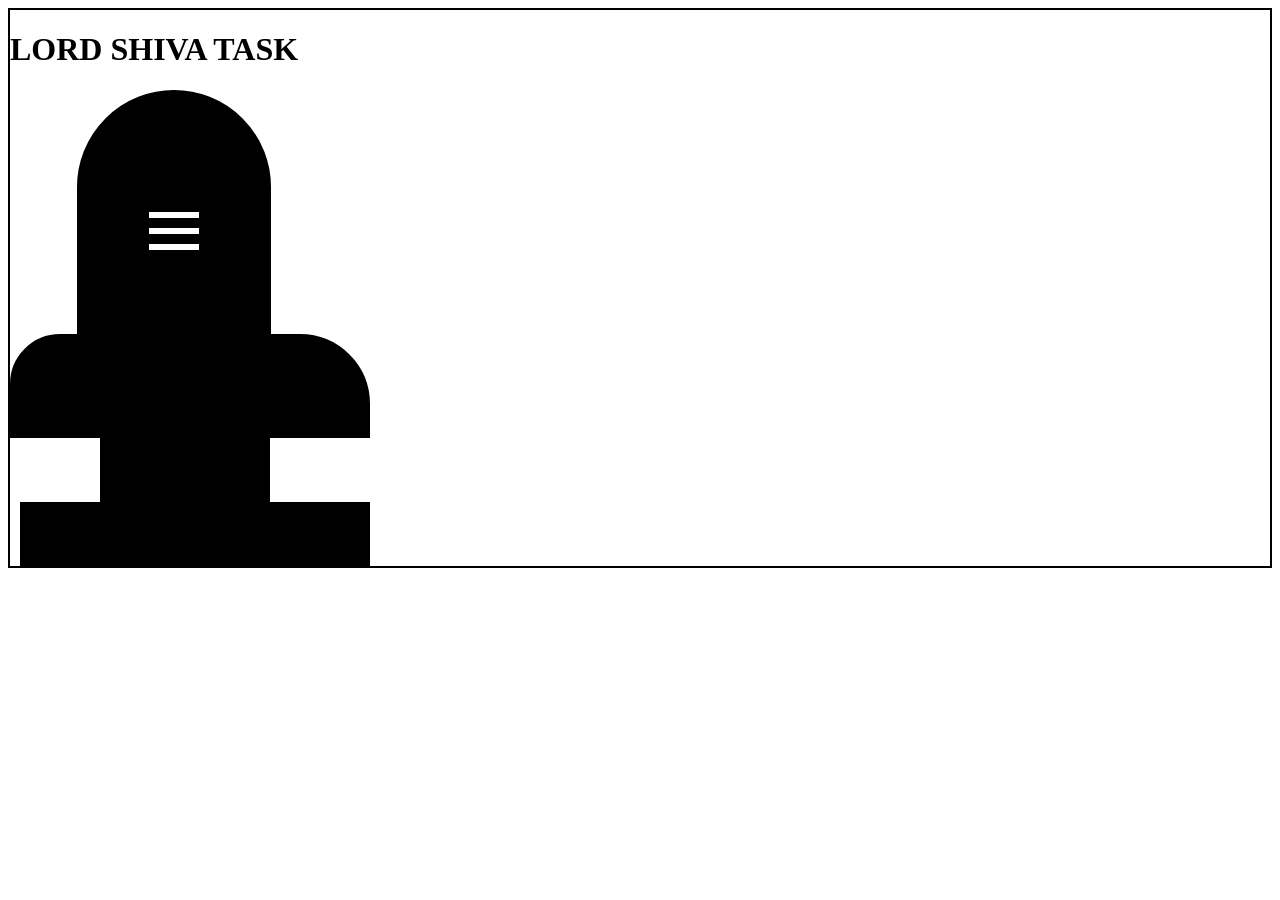
==== index.html @ 4ab56701 "files added" ====
<!DOCTYPE html>
<html lang="en">
<head>
    <meta charset="UTF-8">
    <meta name="viewport" content="width=device-width, initial-scale=1.0">
    <title>Document</title>
    <link rel="stylesheet" href="./index.css">
</head>
<body>
    <div class="c8">
    <h1>LORD SHIVA TASK</h1>
    <div class="c1">
        <div class="c2"></div>
        <div class="c3"></div>    
        <div class="c4"></div>
    </div>
    
    <div class="c5"></div>
    <div class="c6"></div>
    <div class="c7"></div></div>
</body>
</html>
---- index.css ----
.c1{
    border: 2px solid black;
    padding: 50px;
    border-top-left-radius: 200px;
    border-top-right-radius: 200px;
    height: 140px;
    background-color: black;
    width: 90px;
    margin-left: 67px;
    margin-right: 40px;
}
.c2{
    border: 3px solid white;
    margin-top: 70px;
    margin-left: 20px;
    margin-right: 20px;
}
.c3{
    border: 3px solid white;
    margin-top: 10px;
    margin-left: 20px;
    margin-right: 20px;
}
.c4{
    border: 3px solid white;
    margin-top: 10px;
    margin-left: 20px;
    margin-right: 20px;
}
.c5{
    border: 2px solid black;
    padding: 50px;
    background-color: black;
    margin-right: 900px;
    border-top-right-radius: 70px;
    border-top-left-radius: 50px;
}
.c6{
    border: 2px solid black;
    padding: 30px;
    margin-left: 90px;
    margin-right: 1000px;
    background-color: black;
}
.c7{
    border: 2px solid black;
    padding: 30px;
    margin-left: 10px;
    margin-right: 900px;
    background-color: black;
}
.c8{
    border: 2px solid;
   
}
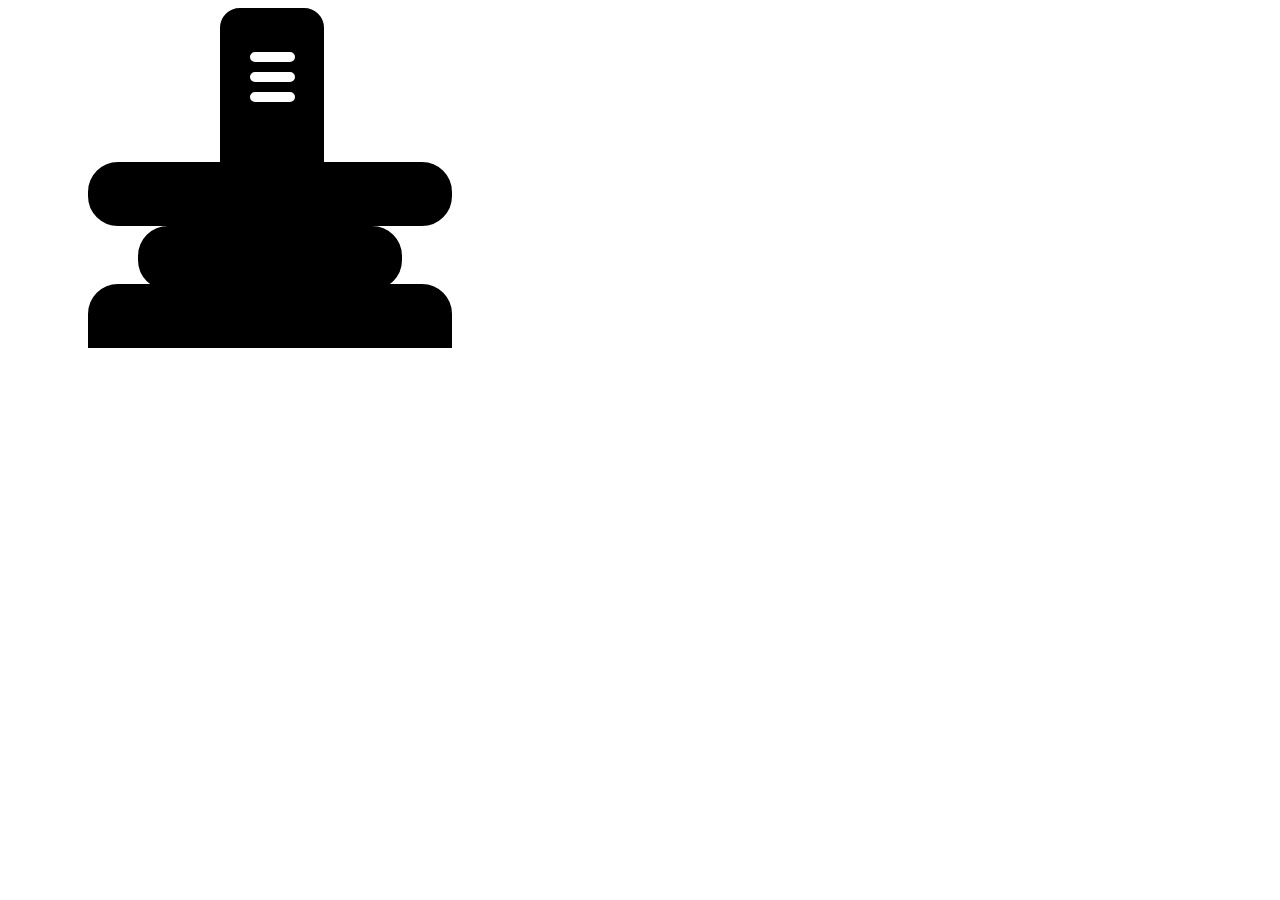
==== commit 917e12fb: "files added" ====
--- a/index.html
+++ b/index.html
@@ -4,19 +4,96 @@
     <meta charset="UTF-8">
     <meta name="viewport" content="width=device-width, initial-scale=1.0">
     <title>Document</title>
-    <link rel="stylesheet" href="./index.css">
+    <style>
+        .cc{
+            border: 2px solid black;
+            background-color: black;
+            width: 300px;
+            padding:30px;
+            border-radius: 30px;            
+        }
+        .cc1{
+            border: 2px solid black;
+            background-color: black;
+            width: 200px;
+            padding: 30px;
+            border-radius: 30px;
+            margin-left: 50px;
+        }
+        .c{
+            margin-top: px;
+            margin-left: 80px;
+        }
+        .c1{
+            border: 2px solid black;
+            background-color: black;
+            height: 150px;
+            width: 100px;
+            border-top-left-radius: 20px;
+            border-top-right-radius: 20px;
+            border-bottom-right-radius: 0px;
+            border-bottom-left-radius: 0px;
+            margin-left: 212px;
+        }
+        .c2{
+            border: 2px solid black;
+            background-color: white;
+            height: 10px;
+            width: 45px;
+            border-top-left-radius: 10px;
+            border-top-right-radius: 10px;
+            border-bottom-left-radius: 10px;
+            border-bottom-right-radius: 10px;
+            margin-left: 240px;
+            margin-top: -240px;
+        }
+        .c3{
+            border: 2px solid black;
+            background-color: white;
+            height: 10px;
+            width: 45px;
+            border-top-left-radius: 10px;
+            border-top-right-radius: 10px;
+            border-bottom-left-radius: 10px;
+            border-bottom-right-radius: 10px;
+            margin-left: 240px;
+            margin-top: 6px;
+        }
+        .c4{
+            border: 2px solid black;
+            background-color: white;
+            height: 10px;
+            width: 45px;
+            border-top-left-radius: 10px;
+            border-top-right-radius: 10px;
+            border-bottom-left-radius: 10px;
+            border-bottom-right-radius: 10px;
+            margin-left: 240px;
+            margin-top: 6px;
+        }
+        .c5{
+            border: 2px solid black;
+            background-color: black;
+            width: 300px;
+            padding:30px;
+            border-top-left-radius: 30px;
+            border-top-right-radius: 30px;
+            margin-left: 80px;
+            margin-top: 180px;
+        }
+        
+    </style>
 </head>
 <body>
-    <div class="c8">
-    <h1>LORD SHIVA TASK</h1>
-    <div class="c1">
-        <div class="c2"></div>
-        <div class="c3"></div>    
-        <div class="c4"></div>
+    <div class="c1"></div>
+    <div class="c">
+        <div class="cc"></div>
+        <div class="cc1"></div>
     </div>
-    
+    <div class="c2"></div>
+    <div class="c3"></div>
+    <div class="c4"></div>
+    <div class="div7"></div>
     <div class="c5"></div>
-    <div class="c6"></div>
-    <div class="c7"></div></div>
 </body>
 </html>
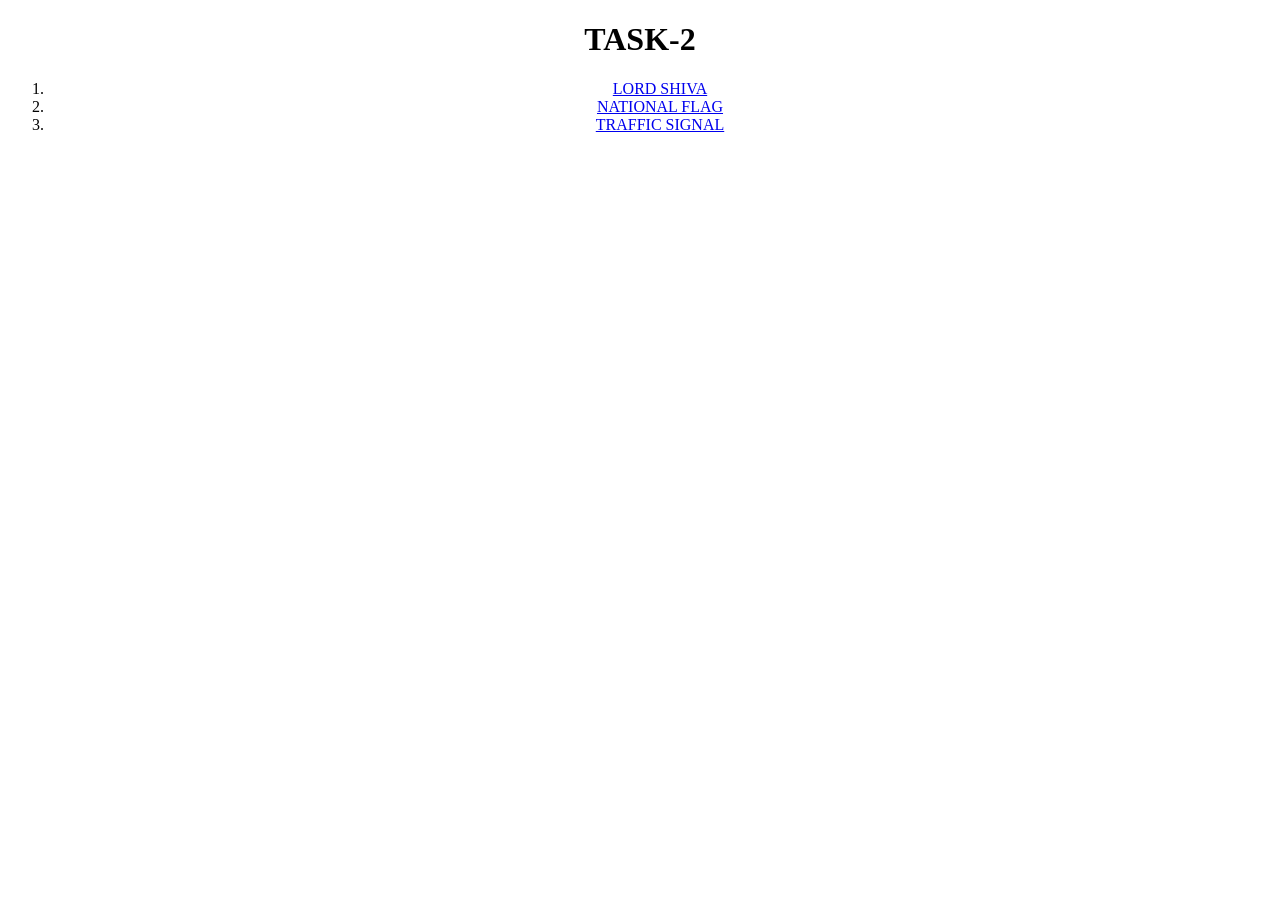
==== commit 9317747e: "added files" ====
--- a/index.html
+++ b/index.html
@@ -4,96 +4,13 @@
     <meta charset="UTF-8">
     <meta name="viewport" content="width=device-width, initial-scale=1.0">
     <title>Document</title>
-    <style>
-        .cc{
-            border: 2px solid black;
-            background-color: black;
-            width: 300px;
-            padding:30px;
-            border-radius: 30px;            
-        }
-        .cc1{
-            border: 2px solid black;
-            background-color: black;
-            width: 200px;
-            padding: 30px;
-            border-radius: 30px;
-            margin-left: 50px;
-        }
-        .c{
-            margin-top: px;
-            margin-left: 80px;
-        }
-        .c1{
-            border: 2px solid black;
-            background-color: black;
-            height: 150px;
-            width: 100px;
-            border-top-left-radius: 20px;
-            border-top-right-radius: 20px;
-            border-bottom-right-radius: 0px;
-            border-bottom-left-radius: 0px;
-            margin-left: 212px;
-        }
-        .c2{
-            border: 2px solid black;
-            background-color: white;
-            height: 10px;
-            width: 45px;
-            border-top-left-radius: 10px;
-            border-top-right-radius: 10px;
-            border-bottom-left-radius: 10px;
-            border-bottom-right-radius: 10px;
-            margin-left: 240px;
-            margin-top: -240px;
-        }
-        .c3{
-            border: 2px solid black;
-            background-color: white;
-            height: 10px;
-            width: 45px;
-            border-top-left-radius: 10px;
-            border-top-right-radius: 10px;
-            border-bottom-left-radius: 10px;
-            border-bottom-right-radius: 10px;
-            margin-left: 240px;
-            margin-top: 6px;
-        }
-        .c4{
-            border: 2px solid black;
-            background-color: white;
-            height: 10px;
-            width: 45px;
-            border-top-left-radius: 10px;
-            border-top-right-radius: 10px;
-            border-bottom-left-radius: 10px;
-            border-bottom-right-radius: 10px;
-            margin-left: 240px;
-            margin-top: 6px;
-        }
-        .c5{
-            border: 2px solid black;
-            background-color: black;
-            width: 300px;
-            padding:30px;
-            border-top-left-radius: 30px;
-            border-top-right-radius: 30px;
-            margin-left: 80px;
-            margin-top: 180px;
-        }
-        
-    </style>
 </head>
-<body>
-    <div class="c1"></div>
-    <div class="c">
-        <div class="cc"></div>
-        <div class="cc1"></div>
-    </div>
-    <div class="c2"></div>
-    <div class="c3"></div>
-    <div class="c4"></div>
-    <div class="div7"></div>
-    <div class="c5"></div>
+<body><center>
+    <h1>TASK-2</h1>
+    <ol>
+        <li><a href="./shiva.html">LORD SHIVA</a></li>
+        <li><a href="./flag.html">NATIONAL FLAG</a></li>
+        <li><a href="./traffic.html">TRAFFIC SIGNAL</a></li>
+    </ol></center>
 </body>
 </html>
